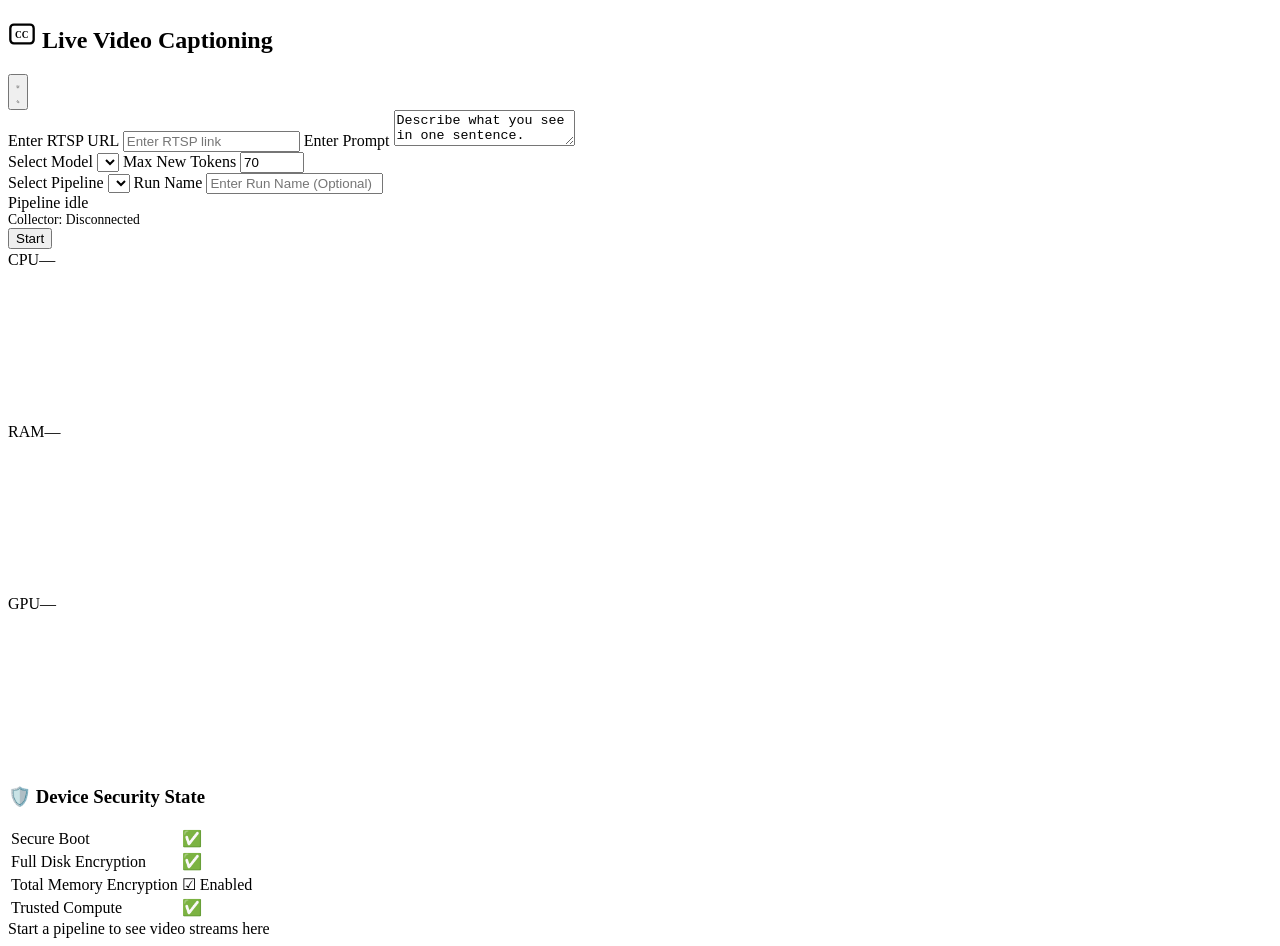
==== metro-ai-suite/live-video-analysis/live-video-captioning/app/ui/index.html @ 74b960fa "lvc: Include security dashboard on UI Signed-off-by: Yeoh, Hoong Tee <hoong.tee.yeoh@intel.com>" ====
<!DOCTYPE html>
<html lang="en">

<head>
    <meta charset="UTF-8" />
    <meta name="viewport" content="width=device-width, initial-scale=1.0" />
    <title>Live Caption Dashboard</title>
    <link rel="stylesheet" href="/css/styles.css" />
</head>

<body>
    <header class="topbar">
        <h2>
            <svg class="cc-icon" viewBox="0 0 24 24" width="28" height="28" aria-hidden="true" focusable="false">
                <rect x="2" y="4" width="20" height="16" rx="3" ry="3" fill="none" stroke="currentColor"
                    stroke-width="2" />
                <text x="6" y="15.5" font-size="8" font-weight="bold" fill="currentColor">CC</text>
            </svg>
            <span id="appTitle">Live Video Captioning</span>
        </h2>
        <button id="themeToggle" class="icon-button" type="button" aria-label="Switch theme">
            <svg class="icon-sun" viewBox="0 0 24 24" aria-hidden="true" focusable="false">
                <circle cx="12" cy="12" r="5" stroke="currentColor" stroke-width="2" fill="none" />
                <line x1="12" y1="2" x2="12" y2="5" stroke="currentColor" stroke-width="2" />
                <line x1="12" y1="19" x2="12" y2="22" stroke="currentColor" stroke-width="2" />
                <line x1="4.22" y1="4.22" x2="6.34" y2="6.34" stroke="currentColor" stroke-width="2" />
                <line x1="17.66" y1="17.66" x2="19.78" y2="19.78" stroke="currentColor" stroke-width="2" />
                <line x1="2" y1="12" x2="5" y2="12" stroke="currentColor" stroke-width="2" />
                <line x1="19" y1="12" x2="22" y2="12" stroke="currentColor" stroke-width="2" />
                <line x1="4.22" y1="19.78" x2="6.34" y2="17.66" stroke="currentColor" stroke-width="2" />
                <line x1="17.66" y1="6.34" x2="19.78" y2="4.22" stroke="currentColor" stroke-width="2" />
            </svg>
            <svg class="icon-moon" viewBox="0 0 24 24" aria-hidden="true" focusable="false">
                <path d="M21 12.8A9 9 0 0 1 11.2 3 7.5 7.5 0 1 0 21 12.8Z" stroke="currentColor" stroke-width="2"
                    fill="none" />
            </svg>
        </button>
    </header>
    <main>
        <section class="panels">
            <article class="card">
                <form id="pipelineForm" class="controls">
                    <label class="field">
                        <span class="label">Enter RTSP URL</span>
                        <input id="rtspInput" class="input" type="text" placeholder="Enter RTSP link" />
                    </label>
                    <label class="field">
                        <span class="label">Enter Prompt</span>
                        <textarea id="promptInput" class="input textarea"
                            rows="2">Describe what you see in one sentence.</textarea>
                    </label>
                    <div class="field-row">
                        <label class="field">
                            <span class="label">Select Model</span>
                            <select id="modelNameSelect" class="input"></select>
                        </label>
                        <label class="field">
                            <span class="label">Max New Tokens</span>
                            <input id="maxTokensInput" class="input" type="number" min="1" max="4096" value="70" />
                        </label>
                    </div>
                    <div class="field-row">
                        <label class="field">
                            <span class="label">Select Pipeline</span>
                            <select id="pipelineSelect" class="input"></select>
                        </label>
                        <label class="field">
                            <span class="label">Run Name</span>
                            <input id="runNameInput" class="input" type="text"
                                placeholder="Enter Run Name (Optional)" />
                        </label>
                    </div>
                    <div id="detectionSection" class="field-group" style="display: none;">
                        <div class="field">
                            <span class="label">
                                <label class="text-label">Detection Properties</label>
                                <span class="tooltip-wrap">
                                    <button type="button" class="tooltip-icon"
                                        aria-label="More info about Detection Properties"
                                        aria-describedby="detection-tooltip">
                                        <svg class="info-svg" width="16" height="16" viewBox="0 0 24 24"
                                            aria-hidden="true" focusable="false">
                                            <circle cx="12" cy="12" r="10" fill="currentColor" opacity="0.15"></circle>
                                            <path d="M11 10h2v7h-2zM11 7h2v2h-2z" fill="currentColor"></path>
                                        </svg>
                                    </button>
                                    <div id="detection-tooltip" role="tooltip" class="tooltip top-right-float" hidden>
                                        Configuration for gvadetect detection element.
                                    </div>
                                </span>
                            </span>
                        </div>

                        <div class="field-row">
                            <label class="field" id="detectionModelField">
                                <span class="label">
                                    Detection Model
                                    <span class="tooltip-wrap">
                                        <button type="button" class="tooltip-icon"
                                            aria-label="More info about Detection Model"
                                            aria-describedby="detection-model-tooltip">
                                            <svg class="info-svg" width="16" height="16" viewBox="0 0 24 24"
                                                aria-hidden="true" focusable="false">
                                                <circle cx="12" cy="12" r="10" fill="currentColor" opacity="0.15">
                                                </circle>
                                                <path d="M11 10h2v7h-2zM11 7h2v2h-2z" fill="currentColor"></path>
                                            </svg>
                                        </button>
                                        <div id="detection-model-tooltip" role="tooltip" class="tooltip top-right-float"
                                            hidden>
                                            Model used for object detection.
                                        </div>
                                    </span>
                                </span>
                                <select id="detectionModelNameSelect" class="input"></select>
                            </label>

                            <label class="field" id="detectionThresholdField">
                                <span class="label">
                                    Detection Threshold
                                    <span class="tooltip-wrap">
                                        <button type="button" class="tooltip-icon"
                                            aria-label="More info about Detection Threshold"
                                            aria-describedby="detection-threshold-tooltip">
                                            <svg class="info-svg" width="16" height="16" viewBox="0 0 24 24"
                                                aria-hidden="true" focusable="false">
                                                <circle cx="12" cy="12" r="10" fill="currentColor" opacity="0.15">
                                                </circle>
                                                <path d="M11 10h2v7h-2zM11 7h2v2h-2z" fill="currentColor"></path>
                                            </svg>
                                        </button>
                                        <div id="detection-threshold-tooltip" role="tooltip" class="tooltip top-right"
                                            hidden>
                                            Threshold for detection results. Value between 0 and 1.
                                        </div>
                                    </span>
                                </span>
                                <input id="detectionThresholdInput" class="input" type="number" min="0" max="1"
                                    step="0.1" value="0.5" />
                            </label>
                        </div>
                    </div>

                    <div class="field-row" style="justify-content: space-between; align-items: center;">
                        <div class="status" style="margin: 0; flex-shrink: 0;">
                            <span class="dot active"></span>
                            <span id="pipelineInfo">Pipeline idle</span>
                        </div>
                        <div class="status" style="margin: 0; flex-shrink: 0; font-size: 0.85rem;">
                            <span class="dot" id="collectorStatusDot"></span>
                            <span>Collector: <span id="collectorStatus"
                                    class="status-disconnected">Disconnected</span></span>
                        </div>
                        <button id="startBtn" class="btn btn-primary" type="submit">Start</button>
                    </div>
                </form>
                <div class="card system-stats-card" style="margin-top:2px; background: var(--panel-strong);">
                    <div class="chart-grid">
                        <div class="chart-card">
                            <div class="chart-header"><span>CPU</span><span class="chart-value" id="cpuVal">—</span>
                            </div>
                            <div class="chart-wrap"><canvas id="cpuChart"></canvas></div>
                        </div>
                        <div class="chart-card">
                            <div class="chart-header"><span>RAM</span><span class="chart-value" id="ramVal">—</span>
                            </div>
                            <div class="chart-wrap"><canvas id="ramChart"></canvas></div>
                        </div>
                        <div class="chart-card">
                            <div class="chart-header"><span>GPU</span><span class="chart-value" id="gpuVal">—</span>
                            </div>
                            <div class="gpu-error" id="gpuError"
                                style="font-size: 0.7rem; color: var(--text-muted); display: none;"></div>
                            <div class="chart-wrap"><canvas id="gpuChart"></canvas></div>
                        </div>
                    </div>
                </div>
                <section class="device-security-panel" aria-label="Device Security State">
                    <h3 class="device-security-title">🛡️ Device Security State</h3>
                    <table class="device-security-table">
                        <tbody>
                            <tr>
                                <td class="device-security-label">Secure Boot</td>
                                <td class="device-security-value"><span class="security-icon ok">✅</span> <span
                                        class="security-status security-ok"></span></td>
                            </tr>
                            <tr>
                                <td class="device-security-label">Full Disk Encryption</td>
                                <td class="device-security-value"><span class="security-icon ok">✅</span> <span
                                        class="security-status security-ok"></span></td>
                            </tr>
                            <tr>
                                <td class="device-security-label">Total Memory Encryption</td>
                                <td class="device-security-value"><span class="security-icon warn">☑</span> <span
                                        class="security-status security-warn">Enabled</span></td>
                            </tr>
                            <tr>
                                <td class="device-security-label">Trusted Compute</td>
                                <td class="device-security-value"><span class="security-icon ok">✅</span> <span
                                        class="security-status security-ok"></span></td>
                            </tr>
                        </tbody>
                    </table>
                </section>
            </article>
            <article class="card live-layout">
                <div id="runsContainer"></div>
                <div class="empty-alert" id="hint">Start a pipeline to see video streams here</div>
            </article>
        </section>
    </main>
    <script src="/js/vendor/chart.js"></script>
    <script src="/runtime-config.js"></script>
    <script src="/js/utils/theme.js"></script>
    <script src="/js/utils/settings.js"></script>
    <script src="/js/utils/charts.js"></script>
    <script src="/js/services/api.js"></script>
    <script src="/js/services/metadata-stream.js"></script>
    <script src="/js/services/metrics-collector.js"></script>
    <script src="/js/components/run-card.js"></script>
    <script src="/js/app.js"></script>
</body>

</html>
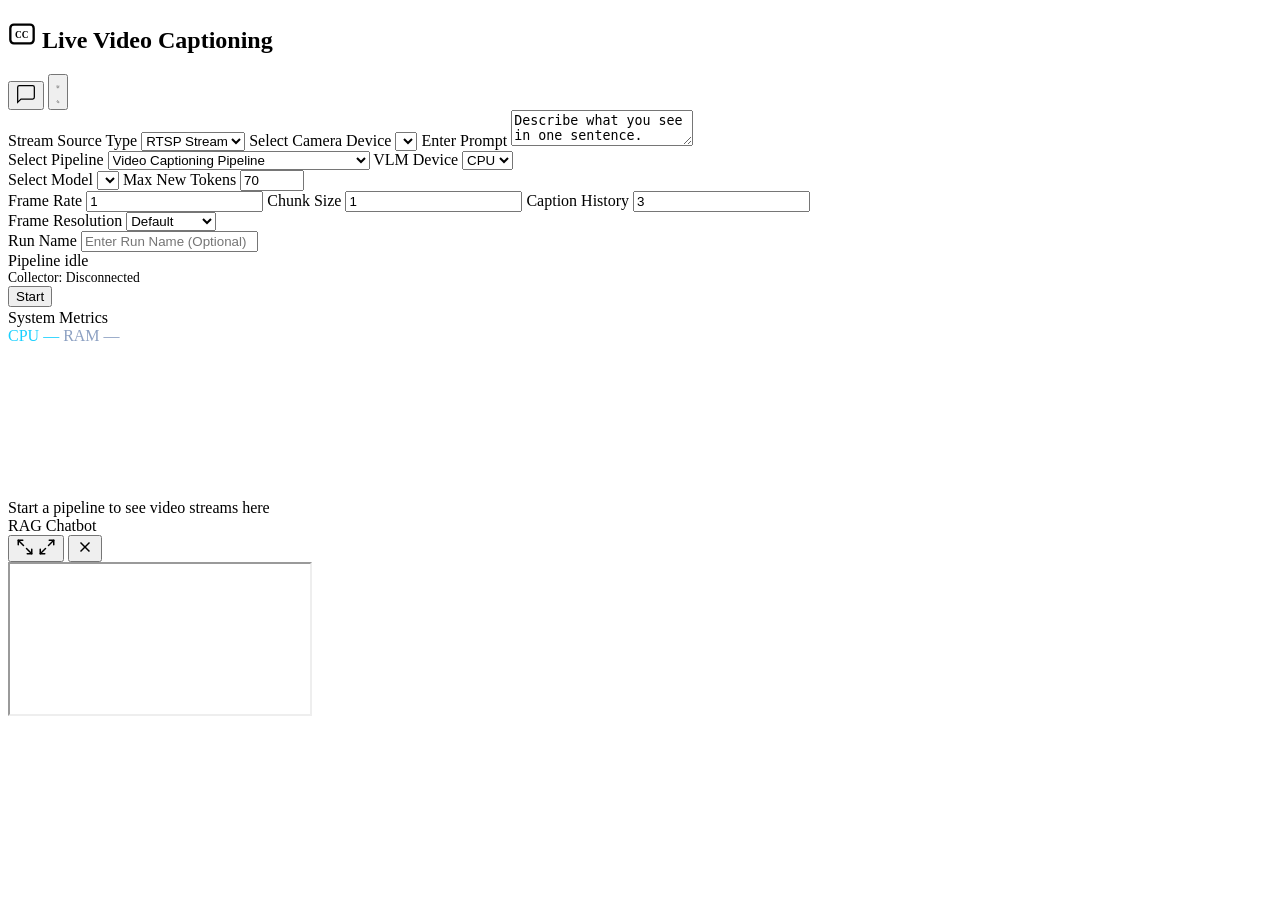
==== commit 61de595d: "live-video-captioning-rag: UI rework to embed chatbot into live-video-captioning dashboard Signed-of" ====
--- a/metro-ai-suite/live-video-analysis/live-video-captioning/app/ui/index.html
+++ b/metro-ai-suite/live-video-analysis/live-video-captioning/app/ui/index.html
@@ -18,31 +18,59 @@
             </svg>
             <span id="appTitle">Live Video Captioning</span>
         </h2>
-        <button id="themeToggle" class="icon-button" type="button" aria-label="Switch theme">
-            <svg class="icon-sun" viewBox="0 0 24 24" aria-hidden="true" focusable="false">
-                <circle cx="12" cy="12" r="5" stroke="currentColor" stroke-width="2" fill="none" />
-                <line x1="12" y1="2" x2="12" y2="5" stroke="currentColor" stroke-width="2" />
-                <line x1="12" y1="19" x2="12" y2="22" stroke="currentColor" stroke-width="2" />
-                <line x1="4.22" y1="4.22" x2="6.34" y2="6.34" stroke="currentColor" stroke-width="2" />
-                <line x1="17.66" y1="17.66" x2="19.78" y2="19.78" stroke="currentColor" stroke-width="2" />
-                <line x1="2" y1="12" x2="5" y2="12" stroke="currentColor" stroke-width="2" />
-                <line x1="19" y1="12" x2="22" y2="12" stroke="currentColor" stroke-width="2" />
-                <line x1="4.22" y1="19.78" x2="6.34" y2="17.66" stroke="currentColor" stroke-width="2" />
-                <line x1="17.66" y1="6.34" x2="19.78" y2="4.22" stroke="currentColor" stroke-width="2" />
-            </svg>
-            <svg class="icon-moon" viewBox="0 0 24 24" aria-hidden="true" focusable="false">
-                <path d="M21 12.8A9 9 0 0 1 11.2 3 7.5 7.5 0 1 0 21 12.8Z" stroke="currentColor" stroke-width="2"
-                    fill="none" />
-            </svg>
-        </button>
+        <div class="header-buttons">
+            <section id="systemCapabilityCards" class="system-capability-cards" role="list"
+                aria-label="System compute devices" aria-live="polite" hidden></section>
+            <div class="header-actions">
+                <button id="chatToggle" class="icon-button tooltip-btn" type="button" aria-label="Open chat"
+                    data-tooltip="Open RAG Chatbot">
+                    <svg viewBox="0 0 24 24" width="20" height="20" aria-hidden="true" focusable="false">
+                        <path d="M20 2H4c-1.1 0-2 .9-2 2v18l4-4h14c1.1 0 2-.9 2-2V4c0-1.1-.9-2-2-2z"
+                            stroke="currentColor" stroke-width="1.5" fill="none" />
+                    </svg>
+                </button>
+                <button id="themeToggle" class="icon-button" type="button" aria-label="Switch theme">
+                    <svg class="icon-sun" viewBox="0 0 24 24" aria-hidden="true" focusable="false">
+                        <circle cx="12" cy="12" r="5" stroke="currentColor" stroke-width="2" fill="none" />
+                        <line x1="12" y1="2" x2="12" y2="5" stroke="currentColor" stroke-width="2" />
+                        <line x1="12" y1="19" x2="12" y2="22" stroke="currentColor" stroke-width="2" />
+                        <line x1="4.22" y1="4.22" x2="6.34" y2="6.34" stroke="currentColor" stroke-width="2" />
+                        <line x1="17.66" y1="17.66" x2="19.78" y2="19.78" stroke="currentColor" stroke-width="2" />
+                        <line x1="2" y1="12" x2="5" y2="12" stroke="currentColor" stroke-width="2" />
+                        <line x1="19" y1="12" x2="22" y2="12" stroke="currentColor" stroke-width="2" />
+                        <line x1="4.22" y1="19.78" x2="6.34" y2="17.66" stroke="currentColor" stroke-width="2" />
+                        <line x1="17.66" y1="6.34" x2="19.78" y2="4.22" stroke="currentColor" stroke-width="2" />
+                    </svg>
+                    <svg class="icon-moon" viewBox="0 0 24 24" aria-hidden="true" focusable="false">
+                        <path d="M21 12.8A9 9 0 0 1 11.2 3 7.5 7.5 0 1 0 21 12.8Z" stroke="currentColor"
+                            stroke-width="2" fill="none" />
+                    </svg>
+                </button>
+            </div>
+        </div>
     </header>
     <main>
+        <div id="pipelineServerError" class="pipeline-error-banner" style="display:none;"></div>
         <section class="panels">
             <article class="card">
                 <form id="pipelineForm" class="controls">
                     <label class="field">
-                        <span class="label">Enter RTSP URL</span>
-                        <input id="rtspInput" class="input" type="text" placeholder="Enter RTSP link" />
+                        <span class="label">Stream Source Type</span>
+                        <select id="streamSourceTypeSelect" class="input">
+                            <option value="rtsp" selected>RTSP Stream</option>
+                        </select>
+                    </label>
+                    <label class="field" id="cameraDeviceRow">
+                        <span class="label">Select Camera Device</span>
+                        <select id="cameraDeviceSelect" class="input"></select>
+                        <span id="cameraDeviceWarning" class="stream-source-warning" style="display:none;">
+                            No usable camera devices detected. Connect a camera or switch to RTSP Stream.
+                        </span>
+                    </label>
+                    <label class="field" id="rtspInputRow" style="display:none;">
+                        <span class="label">Enter RTSP Stream</span>
+                        <input id="rtspInput" class="input" type="text"
+                            placeholder="Enter RTSP URL (e.g., rtsp://...)" />
                     </label>
                     <label class="field">
                         <span class="label">Enter Prompt</span>
@@ -51,7 +79,40 @@
                     </label>
                     <div class="field-row">
                         <label class="field">
-                            <span class="label">Select Model</span>
+                            <span class="label" title="Choose the pipeline variant.">Select Pipeline</span>
+                            <select id="pipelineTypeSelect" class="input" title="Choose the pipeline variant.">
+                                <option value="non-detection" selected>Video Captioning Pipeline</option>
+                                <option value="detection">Video Captioning Pipeline with Detection</option>
+                            </select>
+                        </label>
+                        <label class="field">
+                            <span class="label"
+                                title="Select where the vision-language model runs for caption generation. CPU works on most systems. GPU requires a compatible GPU. NPU requires a supported NPU.">VLM
+                                Device</span>
+                            <select id="vlmDeviceSelect" class="input"
+                                title="Select where the vision-language model runs for caption generation. CPU works on most systems. GPU requires a compatible GPU. NPU requires a supported NPU.">
+                                <option value="cpu" selected>CPU</option>
+                                <option value="gpu">GPU</option>
+                                <option value="npu">NPU</option>
+                            </select>
+                        </label>
+                    </div>
+                    <div class="field-row">
+                        <label class="field">
+                            <span class="label">Select Model
+                                <span id="modelCompatibilityWarningIcon"
+                                    class="inline-warning-tooltip critical-warning-tooltip" style="display:none;"
+                                    tabindex="0" role="img" aria-label="Model compatibility warning" title=""
+                                    data-tooltip="">
+                                    <svg viewBox="0 0 24 24" aria-hidden="true" focusable="false">
+                                        <path d="M12 3L2.8 19.5A1.2 1.2 0 0 0 3.8 21h16.4a1.2 1.2 0 0 0 1-1.5L12 3z"
+                                            fill="none" stroke="currentColor" stroke-width="1.8" />
+                                        <line x1="12" y1="9" x2="12" y2="14" stroke="currentColor" stroke-width="1.8"
+                                            stroke-linecap="round" />
+                                        <circle cx="12" cy="17" r="1.1" fill="currentColor" />
+                                    </svg>
+                                </span>
+                            </span>
                             <select id="modelNameSelect" class="input"></select>
                         </label>
                         <label class="field">
@@ -61,9 +122,43 @@
                     </div>
                     <div class="field-row">
                         <label class="field">
-                            <span class="label">Select Pipeline</span>
-                            <select id="pipelineSelect" class="input"></select>
-                        </label>
+                            <span class="label">Frame Rate</span>
+                            <input id="frameRateInput" class="input" type="number" min="0" step="1" value="1" />
+                        </label>
+                        <label class="field">
+                            <span class="label">Chunk Size</span>
+                            <input id="chunkSizeInput" class="input" type="number" min="1" step="1" value="1" />
+                        </label>
+                        <label class="field">
+                            <span class="label">Caption History</span>
+                            <input id="captionHistoryInput" class="input" type="number" min="0" step="1" value="3" />
+                        </label>
+                    </div>
+                    <div class="field-row">
+                        <label class="field">
+                            <span class="label">Frame Resolution</span>
+                            <select id="frameQualitySelect" class="input">
+                                <option value="default" selected>Default</option>
+                                <option value="1280x720">1280 × 720</option>
+                                <option value="640x480">640 × 480</option>
+                                <option value="480x360">480 × 360</option>
+                                <option value="custom">Custom</option>
+                            </select>
+                        </label>
+                    </div>
+                    <div class="field-row" id="customDimensionsRow" style="display: none;">
+                        <label class="field">
+                            <span class="label">Custom Width (px)</span>
+                            <input id="customWidthInput" class="input" type="number" min="1" step="1"
+                                placeholder="e.g. 1920" />
+                        </label>
+                        <label class="field">
+                            <span class="label">Custom Height (px)</span>
+                            <input id="customHeightInput" class="input" type="number" min="1" step="1"
+                                placeholder="e.g. 1080" />
+                        </label>
+                    </div>
+                    <div class="field-row">
                         <label class="field">
                             <span class="label">Run Name</span>
                             <input id="runNameInput" class="input" type="text"
@@ -73,74 +168,65 @@
                     <div id="detectionSection" class="field-group" style="display: none;">
                         <div class="field">
                             <span class="label">
-                                <label class="text-label">Detection Properties</label>
-                                <span class="tooltip-wrap">
-                                    <button type="button" class="tooltip-icon"
-                                        aria-label="More info about Detection Properties"
-                                        aria-describedby="detection-tooltip">
-                                        <svg class="info-svg" width="16" height="16" viewBox="0 0 24 24"
-                                            aria-hidden="true" focusable="false">
-                                            <circle cx="12" cy="12" r="10" fill="currentColor" opacity="0.15"></circle>
-                                            <path d="M11 10h2v7h-2zM11 7h2v2h-2z" fill="currentColor"></path>
-                                        </svg>
-                                    </button>
-                                    <div id="detection-tooltip" role="tooltip" class="tooltip top-right-float" hidden>
-                                        Configuration for gvadetect detection element.
-                                    </div>
-                                </span>
+                                <label class="text-label">Detection Properties
+                                    <span class="inline-help-tooltip" tabindex="0" role="img"
+                                        aria-label="Detection properties help"
+                                        data-tooltip="These detection properties configure the selected YOLO detection model to detect labels that the selected model was trained on. Detection Device selects the hardware (CPU/GPU/NPU) used for detection, and Detection Threshold sets the minimum confidence score for showing detections.">?</span>
+                                </label>
                             </span>
                         </div>
-
+                        <div class="field-row">
+                            <label class="checkbox-field" id="roiBoundingBoxField"
+                                title="Enable ROI/object bounding box overlay on output frame. Uncheck to hide bounding boxes.">
+                                <input id="includeRoiBoundingBoxCheckbox" type="checkbox" />
+                                <span class="label">Include ROI Bounding Box</span>
+                            </label>
+                        </div>
                         <div class="field-row">
                             <label class="field" id="detectionModelField">
-                                <span class="label">
-                                    Detection Model
-                                    <span class="tooltip-wrap">
-                                        <button type="button" class="tooltip-icon"
-                                            aria-label="More info about Detection Model"
-                                            aria-describedby="detection-model-tooltip">
-                                            <svg class="info-svg" width="16" height="16" viewBox="0 0 24 24"
-                                                aria-hidden="true" focusable="false">
-                                                <circle cx="12" cy="12" r="10" fill="currentColor" opacity="0.15">
-                                                </circle>
-                                                <path d="M11 10h2v7h-2zM11 7h2v2h-2z" fill="currentColor"></path>
-                                            </svg>
-                                        </button>
-                                        <div id="detection-model-tooltip" role="tooltip" class="tooltip top-right-float"
-                                            hidden>
-                                            Model used for object detection.
-                                        </div>
+                                <span class="label">Detection Model
+                                    <span id="detectionModelCompatibilityWarningIcon"
+                                        class="inline-warning-tooltip critical-warning-tooltip" style="display:none;"
+                                        tabindex="0" role="img" aria-label="Detection model compatibility warning"
+                                        title="" data-tooltip="">
+                                        <svg viewBox="0 0 24 24" aria-hidden="true" focusable="false">
+                                            <path d="M12 3L2.8 19.5A1.2 1.2 0 0 0 3.8 21h16.4a1.2 1.2 0 0 0 1-1.5L12 3z"
+                                                fill="none" stroke="currentColor" stroke-width="1.8" />
+                                            <line x1="12" y1="9" x2="12" y2="14" stroke="currentColor"
+                                                stroke-width="1.8" stroke-linecap="round" />
+                                            <circle cx="12" cy="17" r="1.1" fill="currentColor" />
+                                        </svg>
                                     </span>
                                 </span>
                                 <select id="detectionModelNameSelect" class="input"></select>
                             </label>
-
+                            <label class="field" id="detectionDeviceField">
+                                <span class="label">Detection Device</span>
+                                <select id="detectionDeviceSelect" class="input"
+                                    title="Select where gvadetect runs. Software detection pipelines use SYSTEM memory and support CPU only. Hardware detection pipelines use VAMemory, so only GPU/NPU are supported.">
+                                    <option value="cpu" selected>CPU</option>
+                                    <option value="gpu">GPU</option>
+                                    <option value="npu">NPU</option>
+                                </select>
+                            </label>
                             <label class="field" id="detectionThresholdField">
-                                <span class="label">
-                                    Detection Threshold
-                                    <span class="tooltip-wrap">
-                                        <button type="button" class="tooltip-icon"
-                                            aria-label="More info about Detection Threshold"
-                                            aria-describedby="detection-threshold-tooltip">
-                                            <svg class="info-svg" width="16" height="16" viewBox="0 0 24 24"
-                                                aria-hidden="true" focusable="false">
-                                                <circle cx="12" cy="12" r="10" fill="currentColor" opacity="0.15">
-                                                </circle>
-                                                <path d="M11 10h2v7h-2zM11 7h2v2h-2z" fill="currentColor"></path>
-                                            </svg>
-                                        </button>
-                                        <div id="detection-threshold-tooltip" role="tooltip" class="tooltip top-right"
-                                            hidden>
-                                            Threshold for detection results. Value between 0 and 1.
-                                        </div>
-                                    </span>
-                                </span>
+                                <span class="label">Detection Threshold</span>
                                 <input id="detectionThresholdInput" class="input" type="number" min="0" max="1"
                                     step="0.1" value="0.5" />
                             </label>
                         </div>
                     </div>
 
+                    <div id="alertRulesSection" class="field-group" style="display: none;">
+                        <div class="alert-rules-box">
+                            <div class="alert-rules-box-header">
+                                🔔 Alert Rules
+                            </div>
+                            <div id="alertRulesList"></div>
+                            <button id="addAlertRuleBtn" type="button" class="btn btn-secondary btn-sm">+ Add
+                                Rule</button>
+                        </div>
+                    </div>
                     <div class="field-row" style="justify-content: space-between; align-items: center;">
                         <div class="status" style="margin: 0; flex-shrink: 0;">
                             <span class="dot active"></span>
@@ -155,53 +241,22 @@
                     </div>
                 </form>
                 <div class="card system-stats-card" style="margin-top:2px; background: var(--panel-strong);">
-                    <div class="chart-grid">
-                        <div class="chart-card">
-                            <div class="chart-header"><span>CPU</span><span class="chart-value" id="cpuVal">—</span>
+                    <div class="chart-card">
+                        <div class="chart-header">
+                            <span>System Metrics</span>
+                            <div class="chart-values">
+                                <span class="chart-value" style="color:#1ad0ff">CPU <span id="cpuVal">—</span></span>
+                                <span class="chart-value gpu-values" id="gpuValues" style="display:none;"></span>
+                                <span class="chart-value" id="npuStat" style="color:#b388ff; display:none;">NPU <span
+                                        id="npuVal">—</span></span>
+                                <span class="chart-value" style="color:#8ca0c2">RAM <span id="ramVal">—</span></span>
                             </div>
-                            <div class="chart-wrap"><canvas id="cpuChart"></canvas></div>
-                        </div>
-                        <div class="chart-card">
-                            <div class="chart-header"><span>RAM</span><span class="chart-value" id="ramVal">—</span>
-                            </div>
-                            <div class="chart-wrap"><canvas id="ramChart"></canvas></div>
-                        </div>
-                        <div class="chart-card">
-                            <div class="chart-header"><span>GPU</span><span class="chart-value" id="gpuVal">—</span>
-                            </div>
-                            <div class="gpu-error" id="gpuError"
-                                style="font-size: 0.7rem; color: var(--text-muted); display: none;"></div>
-                            <div class="chart-wrap"><canvas id="gpuChart"></canvas></div>
-                        </div>
+                        </div>
+                        <div class="gpu-error" id="gpuError"
+                            style="font-size: 0.7rem; color: var(--text-muted); display: none;"></div>
+                        <div class="chart-wrap"><canvas id="statsChart"></canvas></div>
                     </div>
                 </div>
-                <section class="device-security-panel" aria-label="Device Security State">
-                    <h3 class="device-security-title">🛡️ Device Security State</h3>
-                    <table class="device-security-table">
-                        <tbody>
-                            <tr>
-                                <td class="device-security-label">Secure Boot</td>
-                                <td class="device-security-value"><span class="security-icon ok">✅</span> <span
-                                        class="security-status security-ok"></span></td>
-                            </tr>
-                            <tr>
-                                <td class="device-security-label">Full Disk Encryption</td>
-                                <td class="device-security-value"><span class="security-icon ok">✅</span> <span
-                                        class="security-status security-ok"></span></td>
-                            </tr>
-                            <tr>
-                                <td class="device-security-label">Total Memory Encryption</td>
-                                <td class="device-security-value"><span class="security-icon warn">☑</span> <span
-                                        class="security-status security-warn">Enabled</span></td>
-                            </tr>
-                            <tr>
-                                <td class="device-security-label">Trusted Compute</td>
-                                <td class="device-security-value"><span class="security-icon ok">✅</span> <span
-                                        class="security-status security-ok"></span></td>
-                            </tr>
-                        </tbody>
-                    </table>
-                </section>
             </article>
             <article class="card live-layout">
                 <div id="runsContainer"></div>
@@ -209,6 +264,51 @@
             </article>
         </section>
     </main>
+
+    <section id="chatPanel" class="chat-panel" aria-hidden="true">
+        <div id="chatPanelBackdrop" class="chat-panel-backdrop" aria-hidden="true"></div>
+        <div class="chat-panel-dialog" role="dialog" aria-modal="true" aria-label="RAG chatbot">
+            <div class="chat-panel-header">
+                <span>RAG Chatbot</span>
+                <div class="chat-panel-header-actions">
+                    <button id="chatPanelExpand" class="icon-button chat-panel-expand" type="button"
+                        aria-label="Maximize" aria-pressed="false" title="Maximize">
+                        <svg class="icon-expand" viewBox="0 0 24 24" width="18" height="18" aria-hidden="true"
+                            focusable="false">
+                            <polyline points="9,3 3,3 3,9" stroke="currentColor" stroke-width="2" fill="none"
+                                stroke-linecap="round" stroke-linejoin="round" />
+                            <line x1="3" y1="3" x2="10" y2="10" stroke="currentColor" stroke-width="2"
+                                stroke-linecap="round" />
+                            <polyline points="15,21 21,21 21,15" stroke="currentColor" stroke-width="2" fill="none"
+                                stroke-linecap="round" stroke-linejoin="round" />
+                            <line x1="14" y1="14" x2="21" y2="21" stroke="currentColor" stroke-width="2"
+                                stroke-linecap="round" />
+                        </svg>
+                        <svg class="icon-collapse" viewBox="0 0 24 24" width="18" height="18" aria-hidden="true"
+                            focusable="false">
+                            <polyline points="15,3 21,3 21,9" stroke="currentColor" stroke-width="2" fill="none"
+                                stroke-linecap="round" stroke-linejoin="round" />
+                            <line x1="21" y1="3" x2="14" y2="10" stroke="currentColor" stroke-width="2"
+                                stroke-linecap="round" />
+                            <polyline points="9,21 3,21 3,15" stroke="currentColor" stroke-width="2" fill="none"
+                                stroke-linecap="round" stroke-linejoin="round" />
+                            <line x1="3" y1="21" x2="10" y2="14" stroke="currentColor" stroke-width="2"
+                                stroke-linecap="round" />
+                        </svg>
+                    </button>
+                    <button id="chatPanelClose" class="icon-button chat-panel-close" type="button"
+                        aria-label="Close chat">
+                        <svg viewBox="0 0 24 24" width="18" height="18" aria-hidden="true" focusable="false">
+                            <line x1="18" y1="6" x2="6" y2="18" stroke="currentColor" stroke-width="2" />
+                            <line x1="6" y1="6" x2="18" y2="18" stroke="currentColor" stroke-width="2" />
+                        </svg>
+                    </button>
+                </div>
+            </div>
+            <iframe id="chatIframe" class="chat-panel-iframe" title="Live Video Captioning RAG" loading="lazy"></iframe>
+        </div>
+    </section>
+
     <script src="/js/vendor/chart.js"></script>
     <script src="/runtime-config.js"></script>
     <script src="/js/utils/theme.js"></script>
@@ -217,8 +317,10 @@
     <script src="/js/services/api.js"></script>
     <script src="/js/services/metadata-stream.js"></script>
     <script src="/js/services/metrics-collector.js"></script>
+    <script src="/js/components/system-capability-cards.js"></script>
     <script src="/js/components/run-card.js"></script>
     <script src="/js/app.js"></script>
+
 </body>
 
-</html>
+</html>
